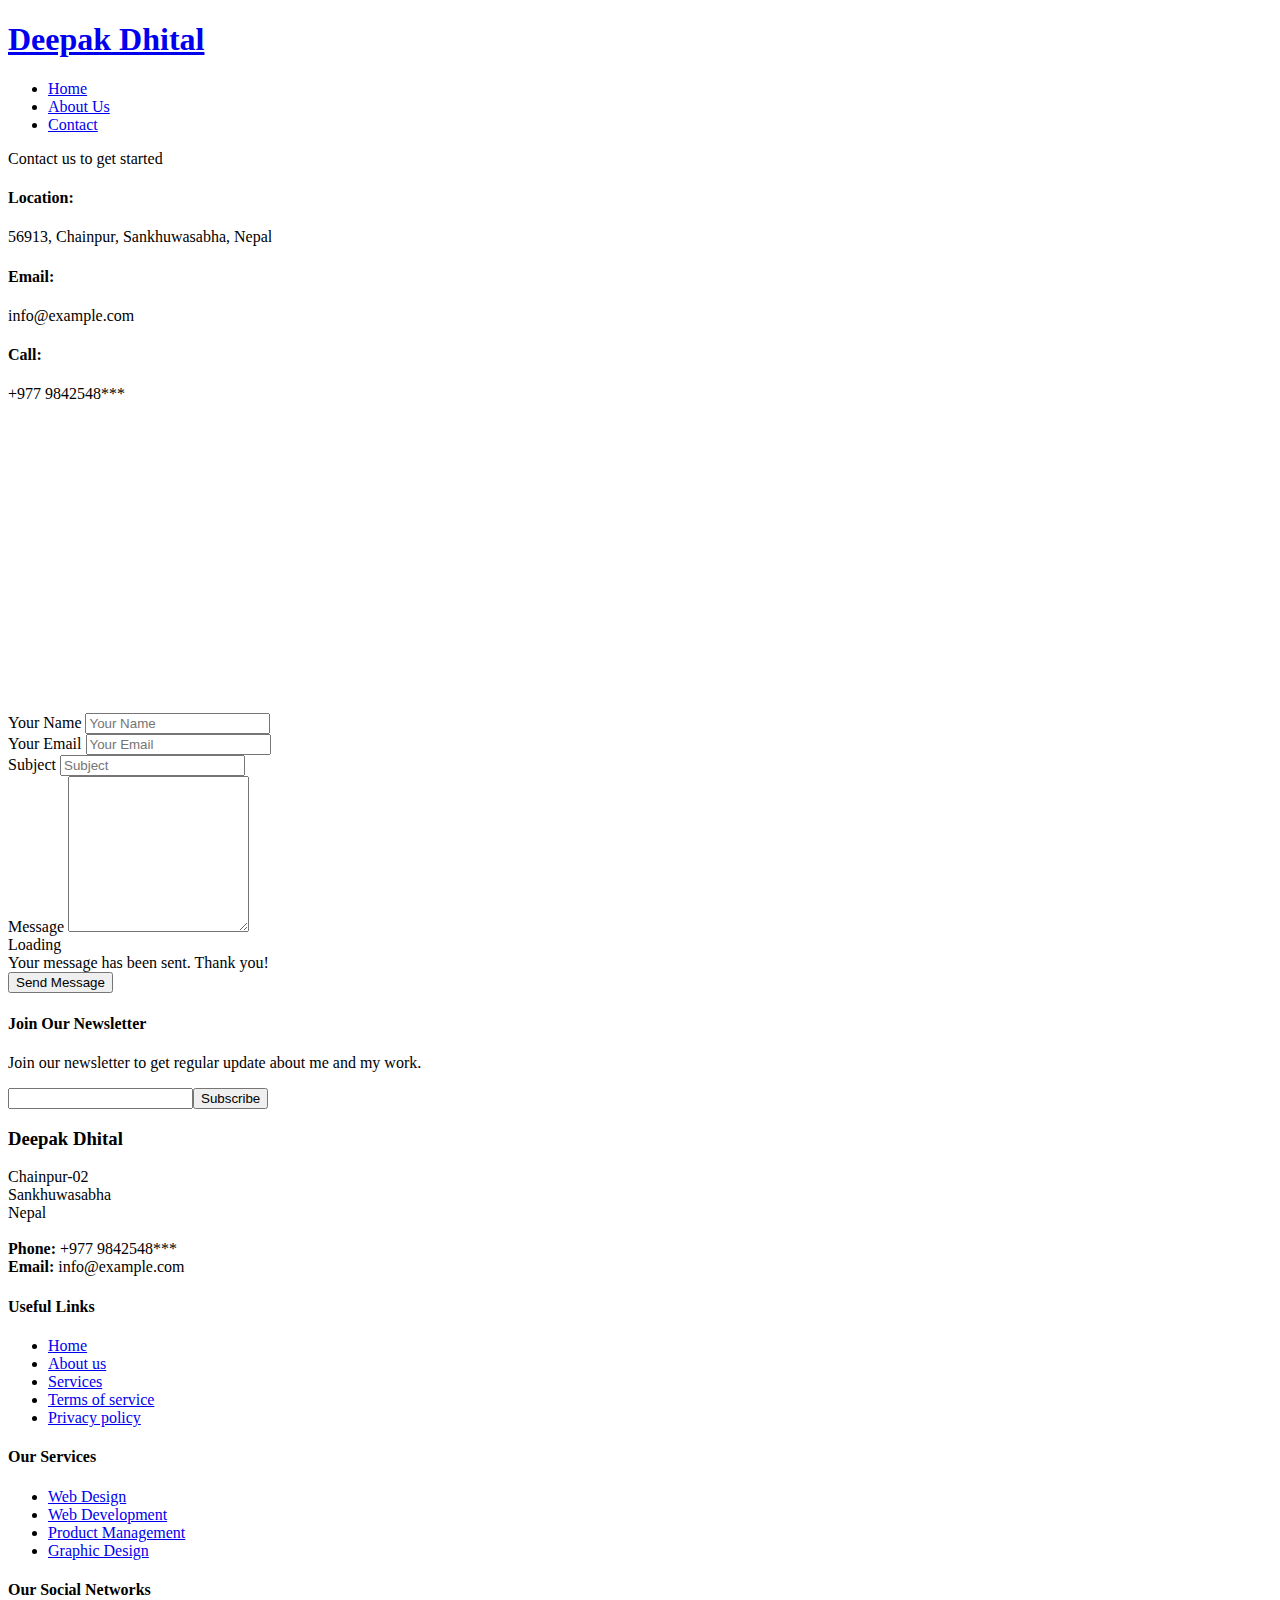
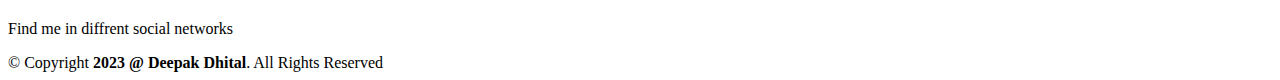
==== contact_us.html @ 4f4fff84 "Add files via upload" ====
<!DOCTYPE html>
<html lang="en">

<head>
  <meta charset="utf-8">
  <meta content="width=device-width, initial-scale=1.0" name="viewport">

  <title>Contact Us</title>
  <meta content="" name="description">
  <meta content="" name="keywords">

  <!-- Favicons -->
  <link href="assets/img/favicon.png" rel="icon">
  <link href="assets/img/apple-touch-icon.png" rel="apple-touch-icon">

  <!-- Google Fonts -->
  <link href="https://fonts.googleapis.com/css?family=Open+Sans:300,300i,400,400i,600,600i,700,700i|Raleway:300,300i,400,400i,600,600i,700,700i" rel="stylesheet">

  <!-- Vendor CSS Files -->
  <link href="assets/vendor/aos/aos.css" rel="stylesheet">
  <link href="assets/vendor/bootstrap/css/bootstrap.min.css" rel="stylesheet">
  <link href="assets/vendor/bootstrap-icons/bootstrap-icons.css" rel="stylesheet">
  <link href="assets/vendor/boxicons/css/boxicons.min.css" rel="stylesheet">
  <link href="assets/vendor/glightbox/css/glightbox.min.css" rel="stylesheet">
  <link href="assets/vendor/swiper/swiper-bundle.min.css" rel="stylesheet">

  <!-- Template Main CSS File -->
  <link href="assets/css/style.css" rel="stylesheet">

  <!-- =======================================================
  * Template Name: Ninestars
  * Updated: Jul 27 2023 with Bootstrap v5.3.1
  * Template URL: https://bootstrapmade.com/ninestars-free-bootstrap-3-theme-for-creative/
  * Author: BootstrapMade.com
  * License: https://bootstrapmade.com/license/
  ======================================================== -->
</head>

<body>

  <!-- ======= Header ======= -->
  <header id="header" class="fixed-top d-flex align-items-center">
    <div class="container d-flex align-items-center justify-content-between">

      <div class="logo">
        <h1 class="text-light"><a href="index.html"><span>Deepak Dhital</span></a></h1>
        <!-- Uncomment below if you prefer to use an image logo -->
        <!-- <a href="index.html"><img src="assets/img/logo.png" alt="" class="img-fluid"></a>-->
      </div>

      <nav id="navbar" class="navbar">
        <ul>
          <li><a class="nav-link scrollto" href="index.html">Home</a></li>
          <li><a class="nav-link scrollto" href="#about">About Us</a></li>
         <!--  <li><a class="nav-link scrollto" href="#services">Services</a></li>
          <li><a class="nav-link scrollto" href="#portfolio">Portfolio</a></li>
          <li><a class="nav-link scrollto" href="#team">Team</a></li> -->
         <!--  <li class="dropdown"><a href="#"><span>Drop Down</span> <i class="bi bi-chevron-down"></i></a>
            <ul>
              <li><a href="#">Drop Down 1</a></li>
              <li class="dropdown"><a href="#"><span>Deep Drop Down</span> <i class="bi bi-chevron-right"></i></a>
                <ul>
                  <li><a href="#">Deep Drop Down 1</a></li>
                  <li><a href="#">Deep Drop Down 2</a></li>
                  <li><a href="#">Deep Drop Down 3</a></li>
                  <li><a href="#">Deep Drop Down 4</a></li>
                  <li><a href="#">Deep Drop Down 5</a></li>
                </ul>
              </li>
              <li><a href="#">Drop Down 2</a></li>
              <li><a href="#">Drop Down 3</a></li>
              <li><a href="#">Drop Down 4</a></li>
            </ul>
          </li> -->
          <li><a class="nav-link scrollto active" href="#contact">Contact</a></li>
          <!-- <li><a class="getstarted scrollto" href="#about">Get Started</a></li> -->
        </ul>
        <i class="bi bi-list mobile-nav-toggle"></i>
      </nav><!-- .navbar -->

    </div>
  </header><!-- End Header -->

 

  <main id="main">

    
    <!-- ======= Contact Us Section ======= -->
    <section id="contact" class="contact">
      <div class="container" data-aos="fade-up">

        <div class="section-title">
         <!--  <h2>Contact Us</h2> -->
          <p>Contact us to get started</p>
        </div>

        <div class="row">

          <div class="col-lg-5 d-flex align-items-stretch" data-aos="fade-up" data-aos-delay="100">
            <div class="info">
              <div class="address">
                <i class="bi bi-geo-alt"></i>
                <h4>Location:</h4>
                <p>56913, Chainpur, Sankhuwasabha, Nepal</p>
              </div>

              <div class="email">
                <i class="bi bi-envelope"></i>
                <h4>Email:</h4>
                <p>info@example.com</p>
              </div>

              <div class="phone">
                <i class="bi bi-phone"></i>
                <h4>Call:</h4>
                <p>+977 9842548***</p>
              </div>

              <iframe src="https://www.google.com/maps/embed?pb=!1m14!1m8!1m3!1d12097.433213460943!2d-74.0062269!3d40.7101282!3m2!1i1024!2i768!4f13.1!3m3!1m2!1s0x0%3A0xb89d1fe6bc499443!2sDowntown+Conference+Center!5e0!3m2!1smk!2sbg!4v1539943755621" frameborder="0" style="border:0; width: 100%; height: 290px;" allowfullscreen></iframe>
            </div>

          </div>

          <div class="col-lg-7 mt-5 mt-lg-0 d-flex align-items-stretch" data-aos="fade-up" data-aos-delay="200">
            <form action="forms/contact.php" method="post" role="form" class="php-email-form">
              <div class="row">
                <div class="form-group col-md-6">
                  <label for="name">Your Name</label>
                  <input type="text" name="name" class="form-control" id="name" placeholder="Your Name" required>
                </div>
                <div class="form-group col-md-6 mt-3 mt-md-0">
                  <label for="name">Your Email</label>
                  <input type="email" class="form-control" name="email" id="email" placeholder="Your Email" required>
                </div>
              </div>
              <div class="form-group mt-3">
                <label for="name">Subject</label>
                <input type="text" class="form-control" name="subject" id="subject" placeholder="Subject" required>
              </div>
              <div class="form-group mt-3">
                <label for="name">Message</label>
                <textarea class="form-control" name="message" rows="10" required></textarea>
              </div>
              <div class="my-3">
                <div class="loading">Loading</div>
                <div class="error-message"></div>
                <div class="sent-message">Your message has been sent. Thank you!</div>
              </div>
              <div class="text-center"><button type="submit">Send Message</button></div>
            </form>
          </div>

        </div>

      </div>
    </section><!-- End Contact Us Section -->

  </main><!-- End #main -->

  <!-- ======= Footer ======= -->
  <footer id="footer">

    <div class="footer-newsletter">
      <div class="container">
        <div class="row justify-content-center">
          <div class="col-lg-6">
            <h4>Join Our Newsletter</h4>
            <p>Join our newsletter to get regular update about me and my work.</p>
            <form action="" method="post">
              <input type="email" name="email"><input type="submit" value="Subscribe">
            </form>
          </div>
        </div>
      </div>
    </div>

    <div class="footer-top">
      <div class="container">
        <div class="row">

          <div class="col-lg-3 col-md-6 footer-contact">
            <h3>Deepak Dhital</h3>
            <p>
              Chainpur-02 <br>
              Sankhuwasabha<br>
              Nepal <br><br>
              <strong>Phone:</strong> +977 9842548***<br>
              <strong>Email:</strong> info@example.com<br>
            </p>
          </div>

          <div class="col-lg-3 col-md-6 footer-links">
            <h4>Useful Links</h4>
            <ul>
              <li><i class="bx bx-chevron-right"></i> <a href="#">Home</a></li>
              <li><i class="bx bx-chevron-right"></i> <a href="#">About us</a></li>
              <li><i class="bx bx-chevron-right"></i> <a href="#">Services</a></li>
              <li><i class="bx bx-chevron-right"></i> <a href="#">Terms of service</a></li>
              <li><i class="bx bx-chevron-right"></i> <a href="#">Privacy policy</a></li>
            </ul>
          </div>

          <div class="col-lg-3 col-md-6 footer-links">
            <h4>Our Services</h4>
            <ul>
              <li><i class="bx bx-chevron-right"></i> <a href="#">Web Design</a></li>
              <li><i class="bx bx-chevron-right"></i> <a href="#">Web Development</a></li>
              <li><i class="bx bx-chevron-right"></i> <a href="#">Product Management</a></li>
             <!--  <li><i class="bx bx-chevron-right"></i> <a href="#">Marketing</a></li> -->
              <li><i class="bx bx-chevron-right"></i> <a href="#">Graphic Design</a></li>
            </ul>
          </div>

          <div class="col-lg-3 col-md-6 footer-links">
            <h4>Our Social Networks</h4>
            <p>Find me in diffrent social networks</p>
            <div class="social-links mt-3">
              <a href="#" class="twitter"><i class="bx bxl-twitter"></i></a>
              <a href="#" class="facebook"><i class="bx bxl-facebook"></i></a>
              <a href="#" class="instagram"><i class="bx bxl-instagram"></i></a>
              <a href="#" class="google-plus"><i class="bx bxl-skype"></i></a>
              <a href="#" class="linkedin"><i class="bx bxl-linkedin"></i></a>
            </div>
          </div>

        </div>
      </div>
    </div>

    <div class="container py-4">
      <div class="copyright">
        &copy; Copyright <strong><span>2023 @ Deepak Dhital</span></strong>. All Rights Reserved
      </div>
       <div class="credits">
        <!-- All the links in the footer should remain intact. -->
        <!-- You can delete the links only if you purchased the pro version. -->
        <!-- Licensing information: https://bootstrapmade.com/license/ -->
        <!-- Purchase the pro version with working PHP/AJAX contact form: https://bootstrapmade.com/ninestars-free-bootstrap-3-theme-for-creative/ -->
       <!-- Designed by <a href="https://bootstrapmade.com/">BootstrapMade</a>-->
      </div> 
    </div>
  </footer><!-- End Footer -->

  <a href="#" class="back-to-top d-flex align-items-center justify-content-center"><i class="bi bi-arrow-up-short"></i></a>

  <!-- Vendor JS Files -->
  <script src="assets/vendor/aos/aos.js"></script>
  <script src="assets/vendor/bootstrap/js/bootstrap.bundle.min.js"></script>
  <script src="assets/vendor/glightbox/js/glightbox.min.js"></script>
  <script src="assets/vendor/isotope-layout/isotope.pkgd.min.js"></script>
  <script src="assets/vendor/swiper/swiper-bundle.min.js"></script>
  <script src="assets/vendor/php-email-form/validate.js"></script>

  <!-- Template Main JS File -->
  <script src="assets/js/main.js"></script>

</body>

</html>
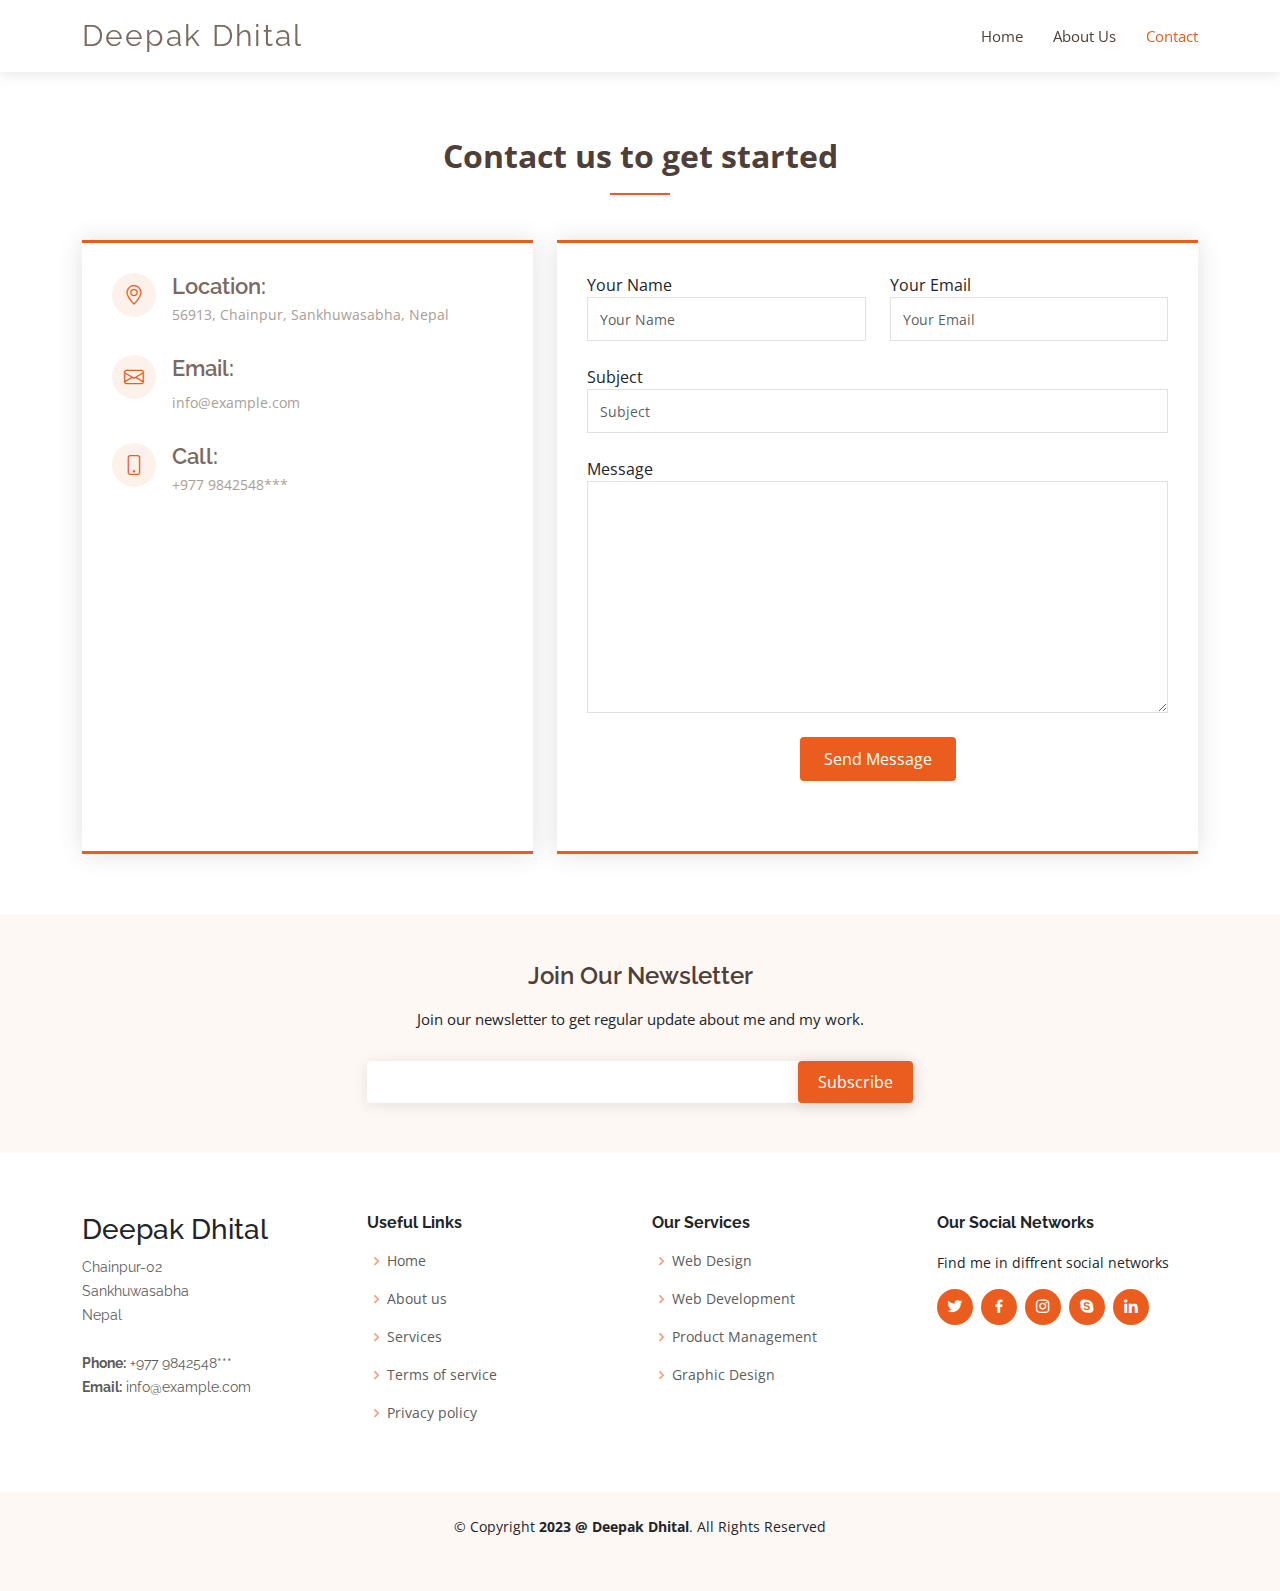
==== commit 8fc3998a: "Add files via upload" ====
--- a/contact_us.html
+++ b/contact_us.html
@@ -9,9 +9,15 @@
   <meta content="" name="description">
   <meta content="" name="keywords">
 
-  <!-- Favicons -->
-  <link href="assets/img/favicon.png" rel="icon">
-  <link href="assets/img/apple-touch-icon.png" rel="apple-touch-icon">
+ <!-- Favicons -->
+ <!--  <link href="assets/img/favicon.png" rel="icon">
+  <link href="assets/img/apple-touch-icon.png" rel="apple-touch-icon"> -->
+
+
+<link rel="apple-touch-icon" sizes="180x180" href="assets/img/favicon_io/apple-touch-icon.png">
+<link rel="icon" type="image/png" sizes="32x32" href="assets/img/favicon_io/favicon-32x32.png">
+<link rel="icon" type="image/png" sizes="16x16" href="assets/img/favicon_io/favicon-16x16.png">
+<link rel="manifest" href="/site.webmanifest">
 
   <!-- Google Fonts -->
   <link href="https://fonts.googleapis.com/css?family=Open+Sans:300,300i,400,400i,600,600i,700,700i|Raleway:300,300i,400,400i,600,600i,700,700i" rel="stylesheet">
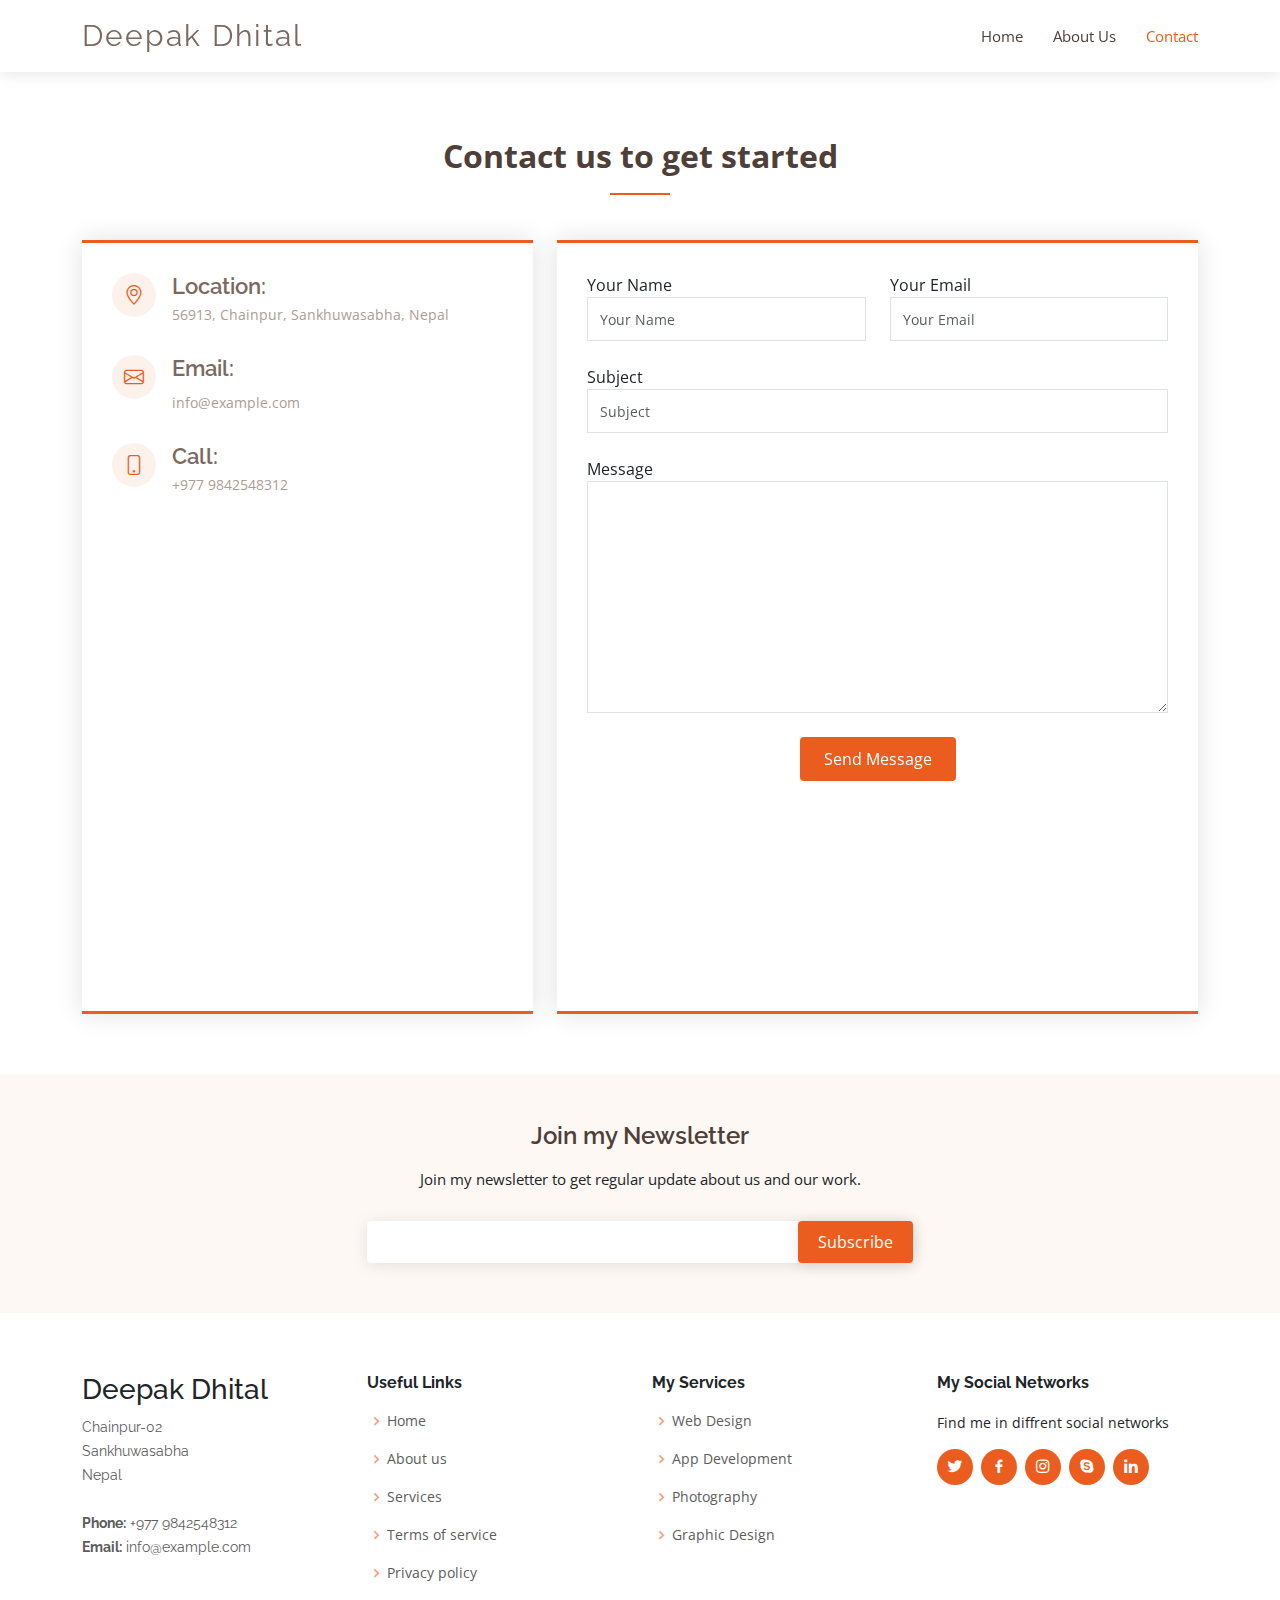
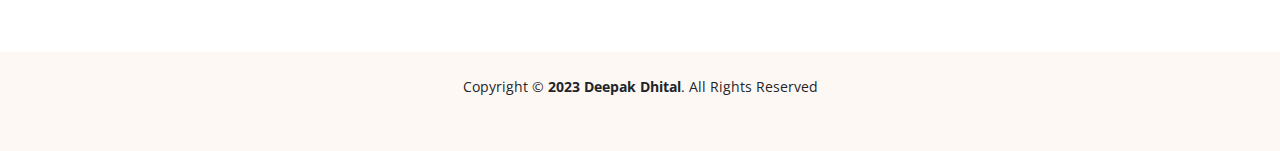
==== commit a9e5a077: "Add files via upload" ====
--- a/contact_us.html
+++ b/contact_us.html
@@ -9,18 +9,20 @@
   <meta content="" name="description">
   <meta content="" name="keywords">
 
- <!-- Favicons -->
- <!--  <link href="assets/img/favicon.png" rel="icon">
+  <!-- Favicons -->
+  <!--  <link href="assets/img/favicon.png" rel="icon">
   <link href="assets/img/apple-touch-icon.png" rel="apple-touch-icon"> -->
 
 
-<link rel="apple-touch-icon" sizes="180x180" href="assets/img/favicon_io/apple-touch-icon.png">
-<link rel="icon" type="image/png" sizes="32x32" href="assets/img/favicon_io/favicon-32x32.png">
-<link rel="icon" type="image/png" sizes="16x16" href="assets/img/favicon_io/favicon-16x16.png">
-<link rel="manifest" href="/site.webmanifest">
+  <link rel="apple-touch-icon" sizes="180x180" href="assets/img/favicon_io/apple-touch-icon.png">
+  <link rel="icon" type="image/png" sizes="32x32" href="assets/img/favicon_io/favicon-32x32.png">
+  <link rel="icon" type="image/png" sizes="16x16" href="assets/img/favicon_io/favicon-16x16.png">
+  <link rel="manifest" href="/site.webmanifest">
 
   <!-- Google Fonts -->
-  <link href="https://fonts.googleapis.com/css?family=Open+Sans:300,300i,400,400i,600,600i,700,700i|Raleway:300,300i,400,400i,600,600i,700,700i" rel="stylesheet">
+  <link
+    href="https://fonts.googleapis.com/css?family=Open+Sans:300,300i,400,400i,600,600i,700,700i|Raleway:300,300i,400,400i,600,600i,700,700i"
+    rel="stylesheet">
 
   <!-- Vendor CSS Files -->
   <link href="assets/vendor/aos/aos.css" rel="stylesheet">
@@ -49,7 +51,7 @@
     <div class="container d-flex align-items-center justify-content-between">
 
       <div class="logo">
-        <h1 class="text-light"><a href="index.html"><span>Deepak Dhital</span></a></h1>
+        <h1 class="text-light"><a href="index.html">Deepak <span>Dhital</span></a></h1>
         <!-- Uncomment below if you prefer to use an image logo -->
         <!-- <a href="index.html"><img src="assets/img/logo.png" alt="" class="img-fluid"></a>-->
       </div>
@@ -57,11 +59,11 @@
       <nav id="navbar" class="navbar">
         <ul>
           <li><a class="nav-link scrollto" href="index.html">Home</a></li>
-          <li><a class="nav-link scrollto" href="#about">About Us</a></li>
-         <!--  <li><a class="nav-link scrollto" href="#services">Services</a></li>
+          <li><a class="nav-link scrollto" href="index.html#about">About Us</a></li>
+          <!--  <li><a class="nav-link scrollto" href="#services">Services</a></li>
           <li><a class="nav-link scrollto" href="#portfolio">Portfolio</a></li>
           <li><a class="nav-link scrollto" href="#team">Team</a></li> -->
-         <!--  <li class="dropdown"><a href="#"><span>Drop Down</span> <i class="bi bi-chevron-down"></i></a>
+          <!--  <li class="dropdown"><a href="#"><span>Drop Down</span> <i class="bi bi-chevron-down"></i></a>
             <ul>
               <li><a href="#">Drop Down 1</a></li>
               <li class="dropdown"><a href="#"><span>Deep Drop Down</span> <i class="bi bi-chevron-right"></i></a>
@@ -87,17 +89,17 @@
     </div>
   </header><!-- End Header -->
 
- 
+
 
   <main id="main">
 
-    
+
     <!-- ======= Contact Us Section ======= -->
     <section id="contact" class="contact">
       <div class="container" data-aos="fade-up">
 
         <div class="section-title">
-         <!--  <h2>Contact Us</h2> -->
+          <!--  <h2>Contact Us</h2> -->
           <p>Contact us to get started</p>
         </div>
 
@@ -120,10 +122,18 @@
               <div class="phone">
                 <i class="bi bi-phone"></i>
                 <h4>Call:</h4>
-                <p>+977 9842548***</p>
-              </div>
-
-              <iframe src="https://www.google.com/maps/embed?pb=!1m14!1m8!1m3!1d12097.433213460943!2d-74.0062269!3d40.7101282!3m2!1i1024!2i768!4f13.1!3m3!1m2!1s0x0%3A0xb89d1fe6bc499443!2sDowntown+Conference+Center!5e0!3m2!1smk!2sbg!4v1539943755621" frameborder="0" style="border:0; width: 100%; height: 290px;" allowfullscreen></iframe>
+                <p>+977 9842548312</p>
+              </div>
+
+              <!-- <iframe
+                src="https://www.google.com/maps/embed?pb=!1m14!1m8!1m3!1d12097.433213460943!2d-74.0062269!3d40.7101282!3m2!1i1024!2i768!4f13.1!3m3!1m2!1s0x0%3A0xb89d1fe6bc499443!2sDowntown+Conference+Center!5e0!3m2!1smk!2sbg!4v1539943755621"
+                frameborder="0" style="border:0; width: 100%; height: 290px;" allowfullscreen></iframe> -->
+
+              <iframe
+                src="https://www.google.com/maps/embed?pb=!1m18!1m12!1m3!1d3545.7030205364313!2d87.31188880748932!3d27.29117836086742!2m3!1f0!2f0!3f0!3m2!1i1024!2i768!4f13.1!3m3!1m2!1s0x39e8b1e84a9a7875%3A0x3f9c632b4f225b8c!2sChainpur%20Bazar%20Sankhuwasabha!5e0!3m2!1sen!2sus!4v1691992915585!5m2!1sen!2sus"
+                width="600" height="450" style="border:0;" allowfullscreen="" loading="lazy"
+                referrerpolicy="no-referrer-when-downgrade"></iframe>
+
             </div>
 
           </div>
@@ -171,8 +181,8 @@
       <div class="container">
         <div class="row justify-content-center">
           <div class="col-lg-6">
-            <h4>Join Our Newsletter</h4>
-            <p>Join our newsletter to get regular update about me and my work.</p>
+            <h4>Join my Newsletter</h4>
+            <p>Join my newsletter to get regular update about us and our work.</p>
             <form action="" method="post">
               <input type="email" name="email"><input type="submit" value="Subscribe">
             </form>
@@ -191,7 +201,7 @@
               Chainpur-02 <br>
               Sankhuwasabha<br>
               Nepal <br><br>
-              <strong>Phone:</strong> +977 9842548***<br>
+              <strong>Phone:</strong> +977 9842548312<br>
               <strong>Email:</strong> info@example.com<br>
             </p>
           </div>
@@ -208,25 +218,25 @@
           </div>
 
           <div class="col-lg-3 col-md-6 footer-links">
-            <h4>Our Services</h4>
+            <h4>My Services</h4>
             <ul>
               <li><i class="bx bx-chevron-right"></i> <a href="#">Web Design</a></li>
-              <li><i class="bx bx-chevron-right"></i> <a href="#">Web Development</a></li>
-              <li><i class="bx bx-chevron-right"></i> <a href="#">Product Management</a></li>
-             <!--  <li><i class="bx bx-chevron-right"></i> <a href="#">Marketing</a></li> -->
+              <li><i class="bx bx-chevron-right"></i> <a href="#">App Development</a></li>
+              <li><i class="bx bx-chevron-right"></i> <a href="#">Photography</a></li>
+              <!--  <li><i class="bx bx-chevron-right"></i> <a href="#">Marketing</a></li> -->
               <li><i class="bx bx-chevron-right"></i> <a href="#">Graphic Design</a></li>
             </ul>
           </div>
 
           <div class="col-lg-3 col-md-6 footer-links">
-            <h4>Our Social Networks</h4>
+            <h4>My Social Networks</h4>
             <p>Find me in diffrent social networks</p>
             <div class="social-links mt-3">
-              <a href="#" class="twitter"><i class="bx bxl-twitter"></i></a>
-              <a href="#" class="facebook"><i class="bx bxl-facebook"></i></a>
-              <a href="#" class="instagram"><i class="bx bxl-instagram"></i></a>
-              <a href="#" class="google-plus"><i class="bx bxl-skype"></i></a>
-              <a href="#" class="linkedin"><i class="bx bxl-linkedin"></i></a>
+              <a href="http://www.twitter.com" class="twitter"><i class="bx bxl-twitter"></i></a>
+              <a href="http://Facebook.com/deepak.photography.45" class="facebook"><i class="bx bxl-facebook"></i></a>
+              <a href="http://www.instagram.com" class="instagram"><i class="bx bxl-instagram"></i></a>
+              <a href="https://www.skype.com/" class="google-plus"><i class="bx bxl-skype"></i></a>
+              <a href="http://www.linkedin.com" class="linkedin"><i class="bx bxl-linkedin"></i></a>
             </div>
           </div>
 
@@ -236,19 +246,21 @@
 
     <div class="container py-4">
       <div class="copyright">
-        &copy; Copyright <strong><span>2023 @ Deepak Dhital</span></strong>. All Rights Reserved
-      </div>
-       <div class="credits">
+        Copyright &copy; <strong><span>2023 Deepak Dhital</span></strong>. All Rights Reserved
+      </div>
+      <div class="credits">
         <!-- All the links in the footer should remain intact. -->
         <!-- You can delete the links only if you purchased the pro version. -->
         <!-- Licensing information: https://bootstrapmade.com/license/ -->
         <!-- Purchase the pro version with working PHP/AJAX contact form: https://bootstrapmade.com/ninestars-free-bootstrap-3-theme-for-creative/ -->
-       <!-- Designed by <a href="https://bootstrapmade.com/">BootstrapMade</a>-->
-      </div> 
-    </div>
-  </footer><!-- End Footer -->
-
-  <a href="#" class="back-to-top d-flex align-items-center justify-content-center"><i class="bi bi-arrow-up-short"></i></a>
+        <!-- Designed by <a href="https://bootstrapmade.com/">BootstrapMade</a>-->
+      </div>
+    </div>
+  </footer>
+  <!-- End Footer -->
+
+  <a href="#" class="back-to-top d-flex align-items-center justify-content-center"><i
+      class="bi bi-arrow-up-short"></i></a>
 
   <!-- Vendor JS Files -->
   <script src="assets/vendor/aos/aos.js"></script>
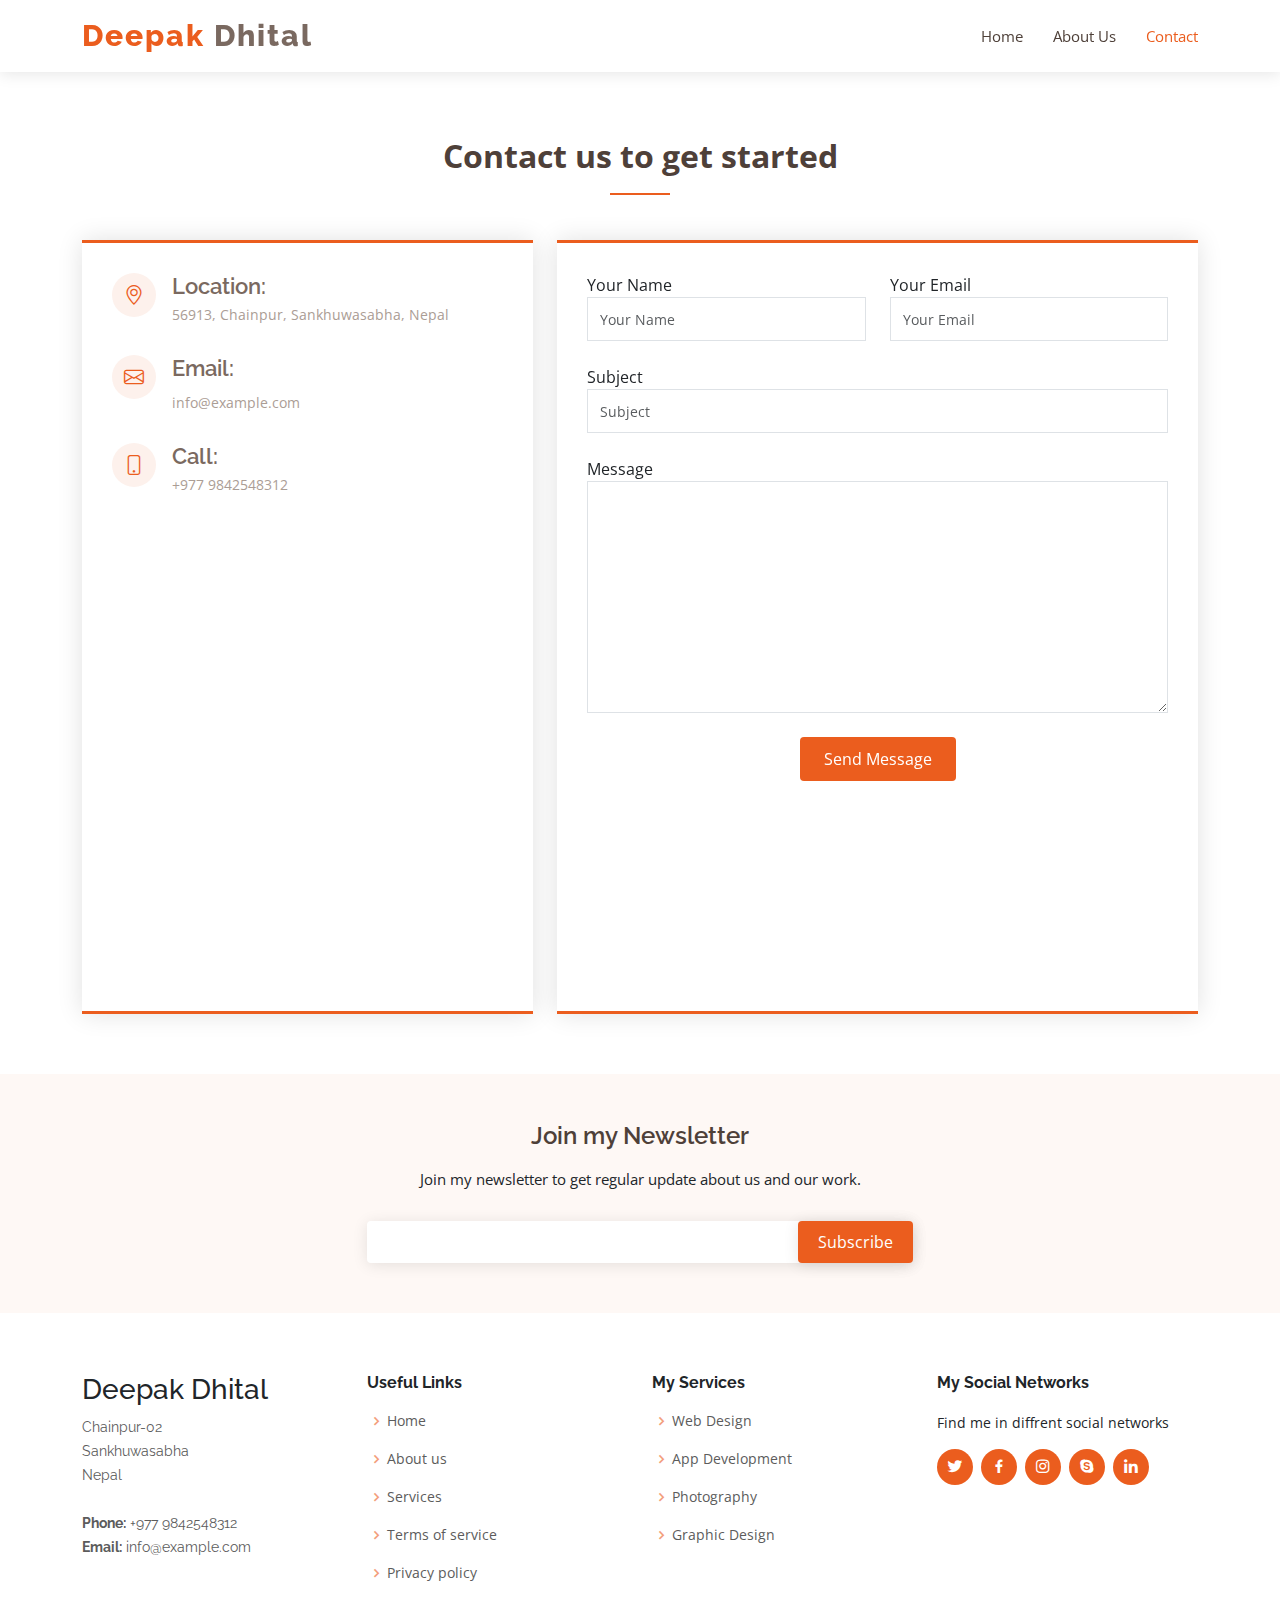
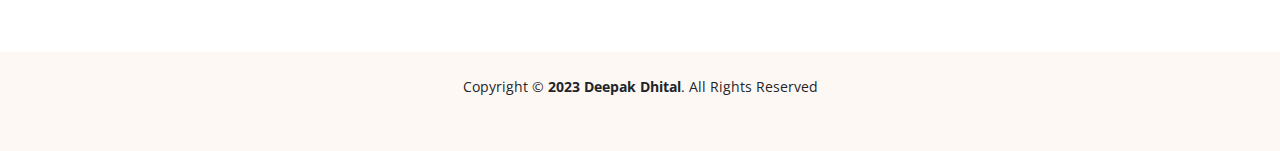
==== commit 6e0fd796: "files uploaded" ====
--- a/contact_us.html
+++ b/contact_us.html
@@ -51,9 +51,9 @@
     <div class="container d-flex align-items-center justify-content-between">
 
       <div class="logo">
-        <h1 class="text-light"><a href="index.html">Deepak <span>Dhital</span></a></h1>
-        <!-- Uncomment below if you prefer to use an image logo -->
-        <!-- <a href="index.html"><img src="assets/img/logo.png" alt="" class="img-fluid"></a>-->
+        <h1 class="text-light"><a href="index.html"><span> Deepak </span>Dhital</a>
+          <!-- Uncomment below if you prefer to use an image logo -->
+          <!-- <a href="index.html"><img src="assets/img/logo.png" alt="" class="img-fluid"></a>-->
       </div>
 
       <nav id="navbar" class="navbar">
--- a/assets/css/style.css
+++ b/assets/css/style.css
@@ -92,7 +92,7 @@
   font-size: 30px;
   margin: 0;
   line-height: 1;
-  font-weight: 400;
+  font-weight: 800;
   letter-spacing: 2px;
 }
 
@@ -101,6 +101,14 @@
   color: #7a6960;
   text-decoration: none;
 }
+
+/*changes the code*/
+#header .logo h1 span {
+  height: 50%;
+  color: #eb5d1e;
+  overflow: hidden;
+}
+
 
 #header .logo img {
   padding: 0;
@@ -386,12 +394,14 @@
   background: #eb5d1e;
 }
 
+
 #hero .btn-get-started:hover {
   /*background: #ef7f4d;*/
   /*background: #000000;
   background-position: left;*/
-background: linear-gradient(to left, black 34%, orange 65%) right;
-background-size: 300% 100%;
+  /* background: linear-gradient(to left, black 34%, orange 65%) right;
+  background-size: 300% 100%; */
+
 }
 
 #hero .animated {
